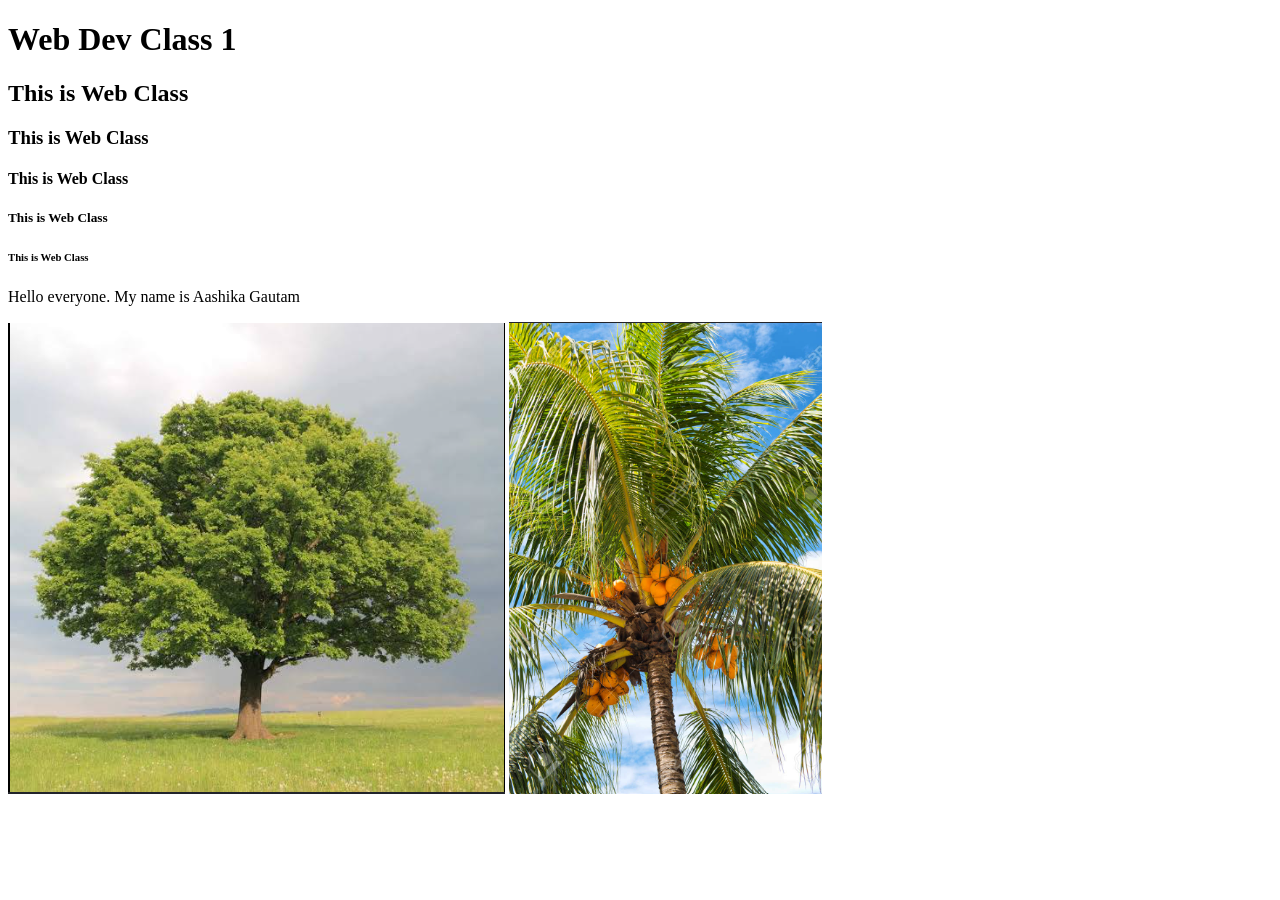
==== index.html @ a2cb96da "Initial commit" ====
<!DOCTYPE html>
<html lang="en">
<head>
    <meta charset="UTF-8">
    <meta name="viewport" content="width=device-width, initial-scale=1.0">
    <title>Document</title>
</head>
<body>
    <h1>Web Dev Class 1 </h1>
    <h2>This is Web Class</h2>
    <h3>This is Web Class </h3>
    <h4>This is Web Class </h4>
    <h5>This is Web Class</h5>
    <h6>This is Web Class</h6>
    

<p> Hello everyone. My name is Aashika Gautam </p>
<img src = "./images/abc.png" alt="">
<img src = "images/efg.png" alt="">

</body>
</html>
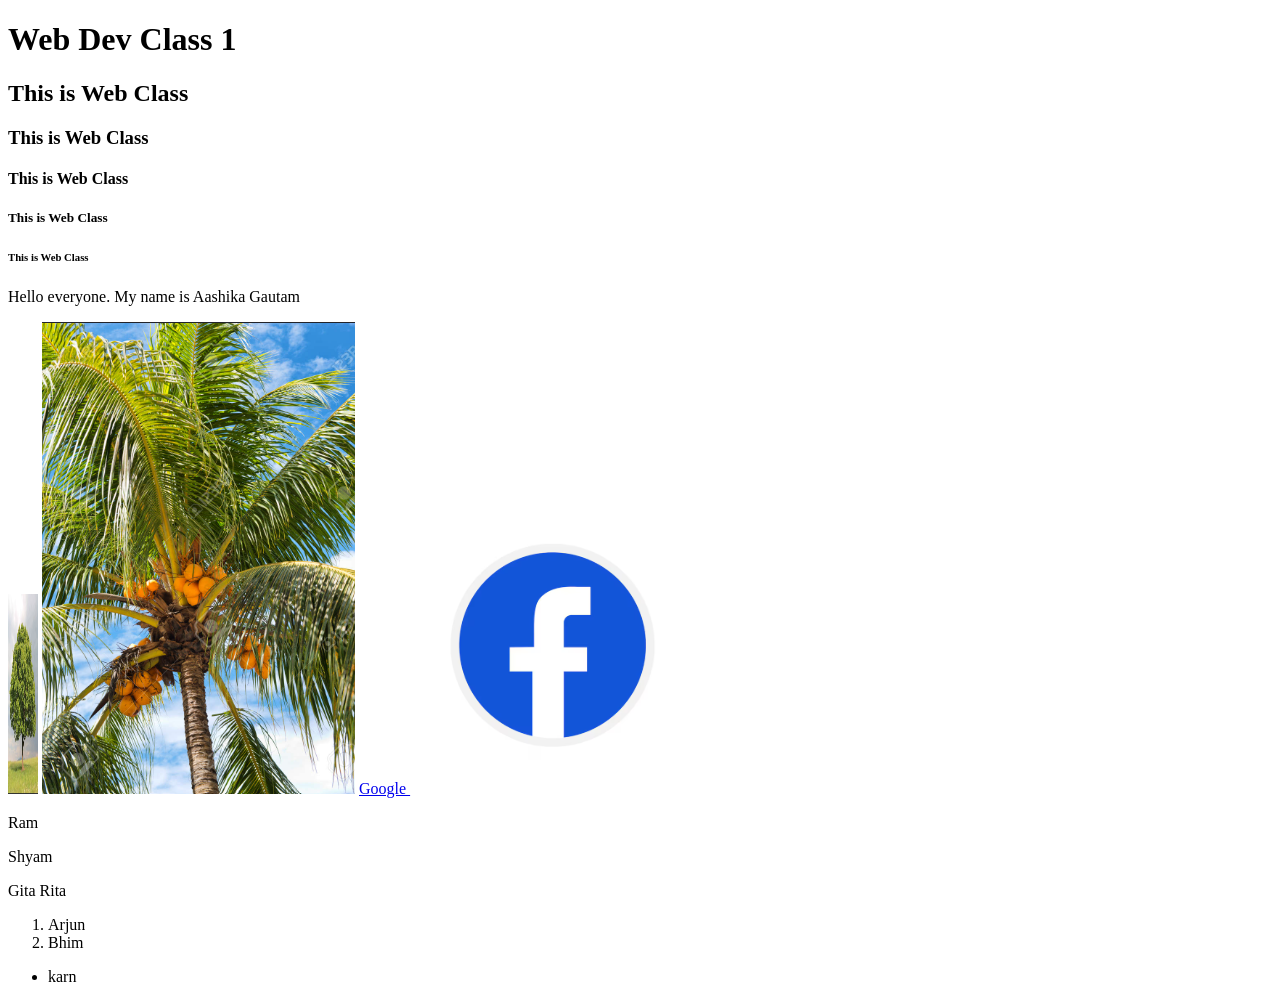
==== commit 50756565: "Week_2_Dev_Class" ====
--- a/index.html
+++ b/index.html
@@ -15,8 +15,21 @@
     
 
 <p> Hello everyone. My name is Aashika Gautam </p>
-<img src = "./images/abc.png" alt="">
+<img src = "./images/abc.png" alt="Tree" height="200" width="30" />
 <img src = "images/efg.png" alt="">
+<a href="https://google.com" target="_blank"> Google </a>
+<img src = "images/fb.png" alt="">
+<p> Ram </p>
+<p> Shyam </p>
+<span> Gita </span>
+<span> Rita </span>
+<ol>
+    <li> Arjun </li>
+    <li> Bhim </li>
+</ol>
+<ul>
+    <li> karn </li>
+</ul>
 
 </body>
 </html>
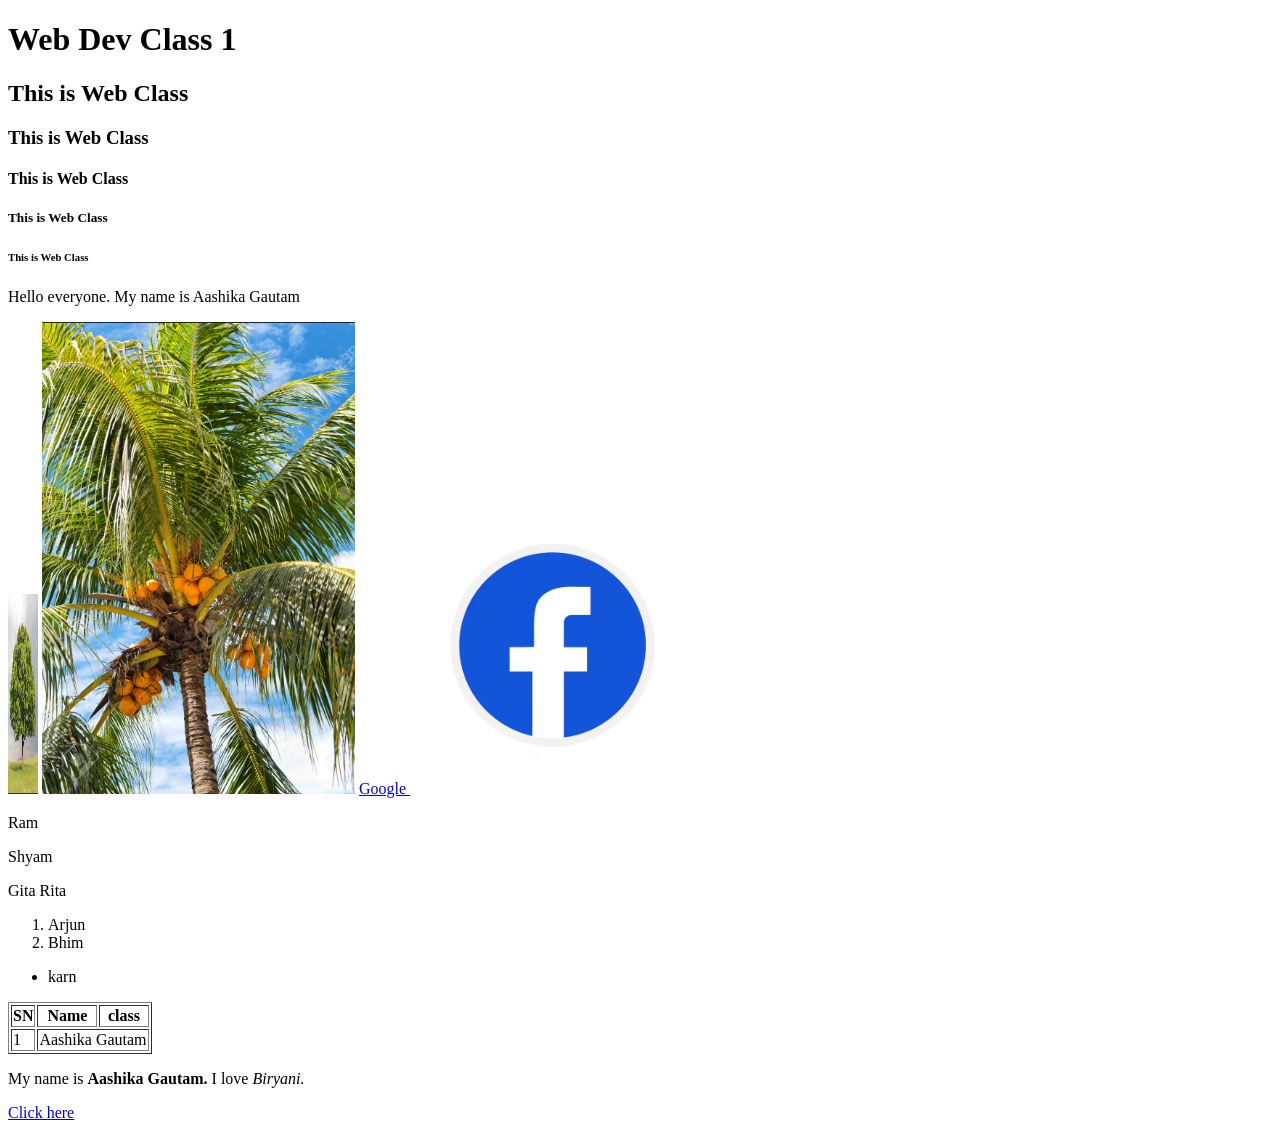
==== commit 4a3c53a2: "week-2-class-2" ====
--- a/index.html
+++ b/index.html
@@ -1,10 +1,12 @@
 <!DOCTYPE html>
 <html lang="en">
+
 <head>
     <meta charset="UTF-8">
     <meta name="viewport" content="width=device-width, initial-scale=1.0">
     <title>Document</title>
 </head>
+
 <body>
     <h1>Web Dev Class 1 </h1>
     <h2>This is Web Class</h2>
@@ -12,24 +14,46 @@
     <h4>This is Web Class </h4>
     <h5>This is Web Class</h5>
     <h6>This is Web Class</h6>
-    
 
-<p> Hello everyone. My name is Aashika Gautam </p>
-<img src = "./images/abc.png" alt="Tree" height="200" width="30" />
-<img src = "images/efg.png" alt="">
-<a href="https://google.com" target="_blank"> Google </a>
-<img src = "images/fb.png" alt="">
-<p> Ram </p>
-<p> Shyam </p>
-<span> Gita </span>
-<span> Rita </span>
-<ol>
-    <li> Arjun </li>
-    <li> Bhim </li>
-</ol>
-<ul>
-    <li> karn </li>
-</ul>
 
+    <p> Hello everyone. My name is Aashika Gautam </p>
+    <img src="./images/abc.png" alt="Tree" height="200" width="30" />
+    <img src="images/efg.png" alt="">
+    <a href="https://google.com" target="_blank"> Google </a>
+    <img src="images/fb.png" alt="">
+    <p> Ram </p>
+    <p> Shyam </p>
+    <span> Gita </span>
+    <span> Rita </span>
+    <ol>
+        <li> Arjun </li>
+        <li> Bhim </li>
+    </ol>
+    <ul>
+        <li> karn </li>
+    </ul>
+    <!-- Start of week 2 class 2 -->
+    <section>
+        <div>
+            <table border>
+                <tr>
+                    <th> SN </th>
+                    <th> Name </th>
+                    <th> class </th>
+                </tr>
+                <tr>
+                    <td> 1 </td>
+                    <td colspan="2"> Aashika Gautam</td>
+
+                </tr>
+            </table>
+        </div>
+        <div>
+            <p> My name is <strong> Aashika Gautam. </strong> I love <em> Biryani. </em> </p>
+            <a href="https://facebook.com" <u> Click here </u> </a>
+        </div>
+    </section>
+    <!-- end of week 2 class 2 -->
 </body>
+
 </html>
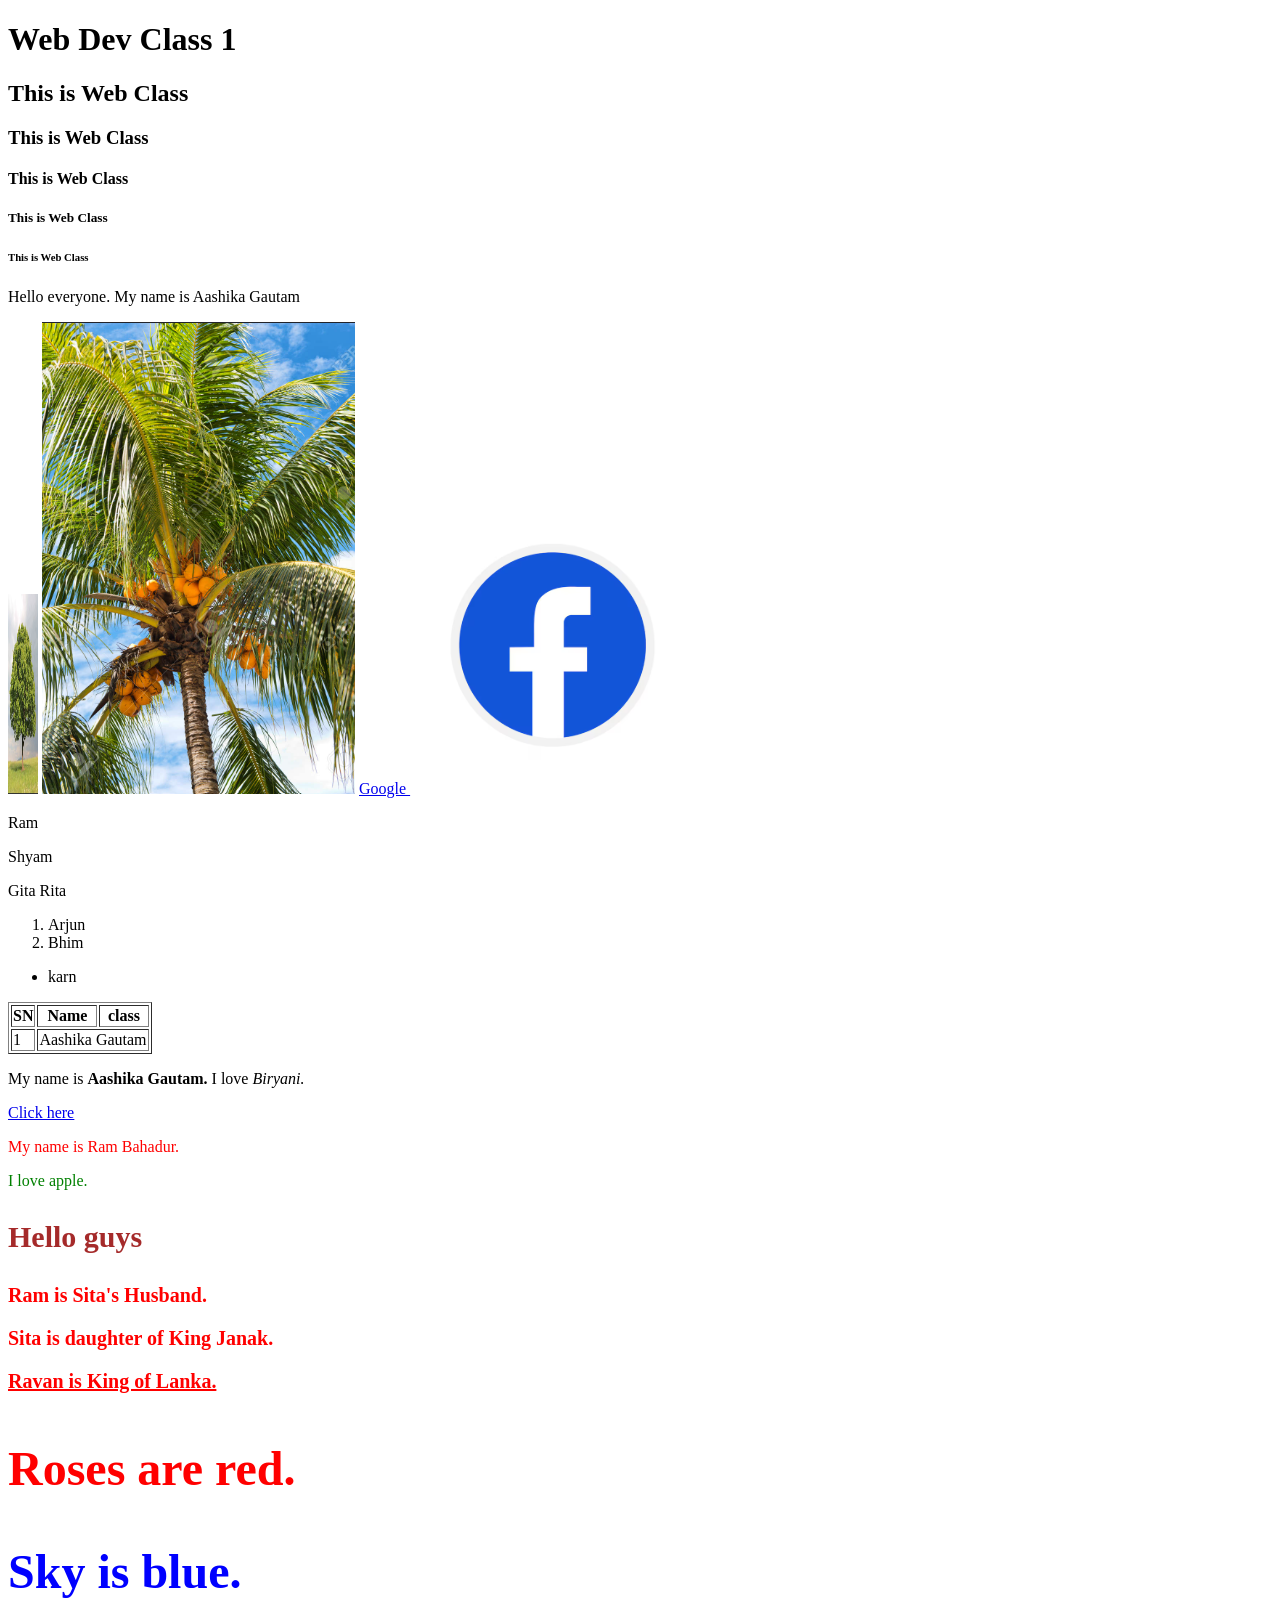
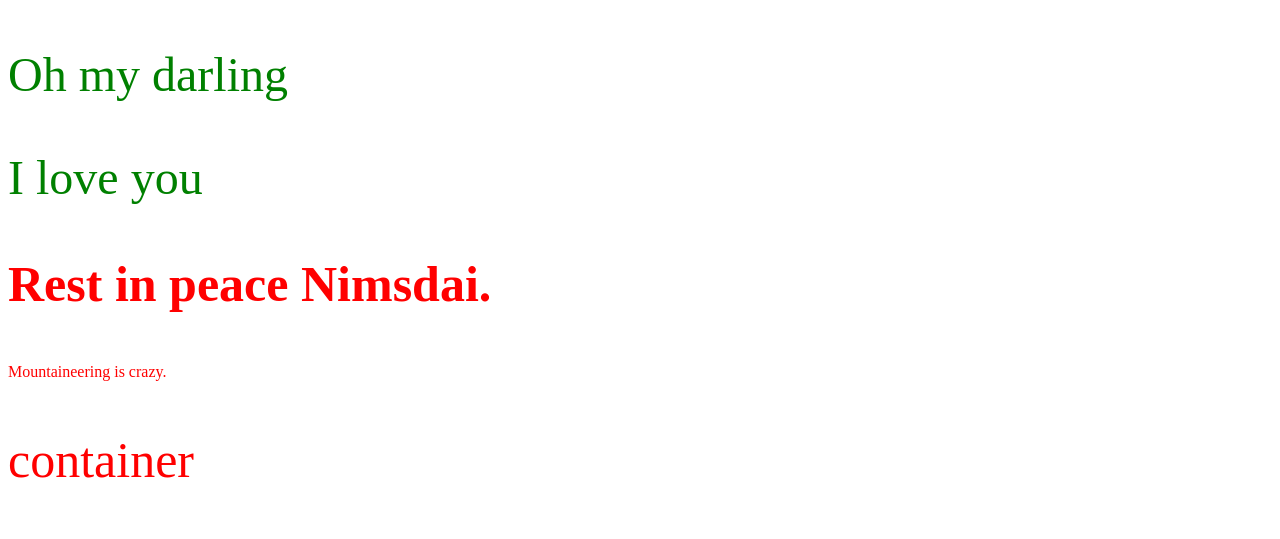
==== commit cf3bfe45: "Add week 3 class 1 work" ====
--- a/index.html
+++ b/index.html
@@ -1,10 +1,50 @@
 <!DOCTYPE html>
 <html lang="en">
 
-<head>
+<head> 
     <meta charset="UTF-8">
     <meta name="viewport" content="width=device-width, initial-scale=1.0">
     <title>Document</title>
+     <style>
+        .rainbow { 
+            color: red;
+            font-size: 20px;
+            font-weight: bold;
+        }
+        .text-underline {
+            text-decoration: underline;
+        }
+        .beta { 
+            font-size: 48px;
+        }
+        .beti {
+             font-weight: bold;
+        }
+        .minku {
+            color: green;
+        }
+        .inku {
+            color: red;
+        }
+         .pinku {
+            color: blue;
+        }
+        .wrap p{
+            color: red;
+        }
+        .p{
+            color: green;
+        }
+        .text-red{ color:red;
+        }
+        .container .text-red{
+            font-size: 50px;
+        }
+        .wrap.container .text-red{
+            font-weight: bold;
+        }
+        
+    </style>
 </head>
 
 <body>
@@ -14,7 +54,6 @@
     <h4>This is Web Class </h4>
     <h5>This is Web Class</h5>
     <h6>This is Web Class</h6>
-
 
     <p> Hello everyone. My name is Aashika Gautam </p>
     <img src="./images/abc.png" alt="Tree" height="200" width="30" />
@@ -32,10 +71,11 @@
     <ul>
         <li> karn </li>
     </ul>
+
     <!-- Start of week 2 class 2 -->
     <section>
         <div>
-            <table border>
+            <table border="1">
                 <tr>
                     <th> SN </th>
                     <th> Name </th>
@@ -44,16 +84,58 @@
                 <tr>
                     <td> 1 </td>
                     <td colspan="2"> Aashika Gautam</td>
-
                 </tr>
             </table>
         </div>
         <div>
             <p> My name is <strong> Aashika Gautam. </strong> I love <em> Biryani. </em> </p>
-            <a href="https://facebook.com" <u> Click here </u> </a>
+            <a href="https://facebook.com"> <u> Click here </u> </a>
         </div>
     </section>
     <!-- end of week 2 class 2 -->
-</body>
 
-</html>+     <p style="color: red;"> My name is Ram Bahadur. </p>
+     <p style="color: green;"> I love apple. </p>
+     <p style="color: brown; font-size: 30px; font-weight:bold;"> Hello guys </p>
+     
+     <p class="rainbow"> 
+        Ram is Sita's Husband.
+     </p>
+     <p class="rainbow"> 
+        Sita is daughter of King Janak.
+     </p>
+    <p class="rainbow text-underline"> 
+        Ravan is King of Lanka.
+     </p>
+     
+     <p class="beta inku beti">
+        Roses are red.
+     </p>
+     <p class="beta pinku beti">
+        Sky is blue.
+     </p>
+     <p class="beta minku">
+        Oh my darling
+     </p>
+      <p class="beta minku"> 
+        I love you 
+     </p> 
+    <div class ="wrap container ">
+         <p class="text-red">
+        Rest in peace Nimsdai.
+     </p>
+     </div>
+     <div class="wrap">
+        <p class="text-red">
+        Mountaineering is crazy.
+     </p>
+     </div>
+     <div class="container">
+        <p class="text-red">
+            container
+        </p>
+     </div>
+
+    </body>
+
+</html>
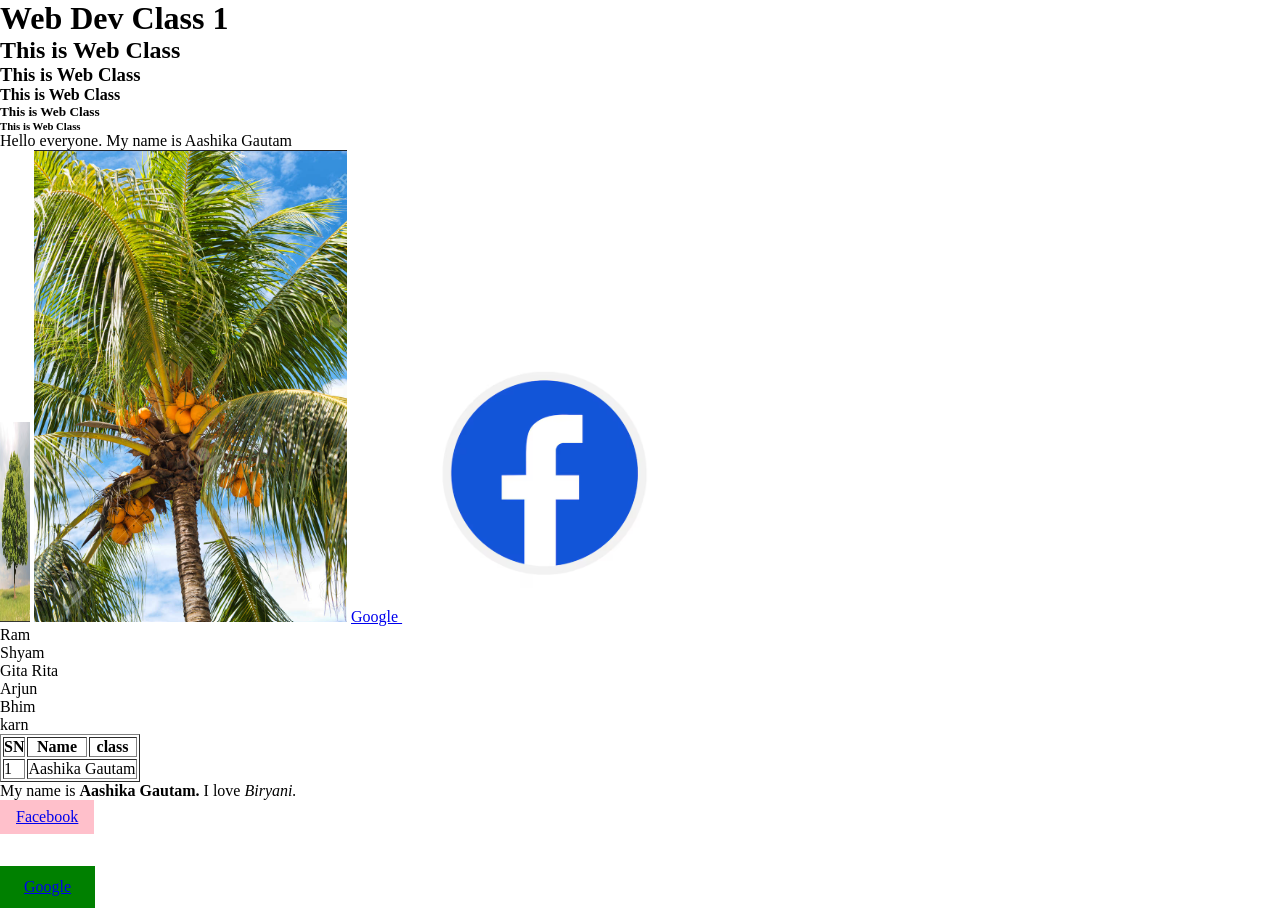
==== commit 48980810: "Week 4 class 1" ====
--- a/index.html
+++ b/index.html
@@ -1,59 +1,22 @@
 <!DOCTYPE html>
 <html lang="en">
 
-<head> 
+<head>
     <meta charset="UTF-8">
     <meta name="viewport" content="width=device-width, initial-scale=1.0">
-    <title>Document</title>
-     <style>
-        .rainbow { 
-            color: red;
-            font-size: 20px;
-            font-weight: bold;
-        }
-        .text-underline {
-            text-decoration: underline;
-        }
-        .beta { 
-            font-size: 48px;
-        }
-        .beti {
-             font-weight: bold;
-        }
-        .minku {
-            color: green;
-        }
-        .inku {
-            color: red;
-        }
-         .pinku {
-            color: blue;
-        }
-        .wrap p{
-            color: red;
-        }
-        .p{
-            color: green;
-        }
-        .text-red{ color:red;
-        }
-        .container .text-red{
-            font-size: 50px;
-        }
-        .wrap.container .text-red{
-            font-weight: bold;
-        }
-        
-    </style>
+    <title>index page</title>
+    <link rel="stylesheet" href="./css/style.css">
 </head>
+<body>
 
-<body>
+
     <h1>Web Dev Class 1 </h1>
     <h2>This is Web Class</h2>
     <h3>This is Web Class </h3>
     <h4>This is Web Class </h4>
     <h5>This is Web Class</h5>
     <h6>This is Web Class</h6>
+
 
     <p> Hello everyone. My name is Aashika Gautam </p>
     <img src="./images/abc.png" alt="Tree" height="200" width="30" />
@@ -71,11 +34,10 @@
     <ul>
         <li> karn </li>
     </ul>
-
     <!-- Start of week 2 class 2 -->
     <section>
         <div>
-            <table border="1">
+            <table border>
                 <tr>
                     <th> SN </th>
                     <th> Name </th>
@@ -84,58 +46,17 @@
                 <tr>
                     <td> 1 </td>
                     <td colspan="2"> Aashika Gautam</td>
+
                 </tr>
             </table>
         </div>
         <div>
             <p> My name is <strong> Aashika Gautam. </strong> I love <em> Biryani. </em> </p>
-            <a href="https://facebook.com"> <u> Click here </u> </a>
+            <a href="https://facebook.com" class="facebook"> <u> Facebook </u> </a>
         </div>
+        <div> <a href="https://google.com" class="google"> Google </a> </div>
     </section>
     <!-- end of week 2 class 2 -->
+</body>
 
-     <p style="color: red;"> My name is Ram Bahadur. </p>
-     <p style="color: green;"> I love apple. </p>
-     <p style="color: brown; font-size: 30px; font-weight:bold;"> Hello guys </p>
-     
-     <p class="rainbow"> 
-        Ram is Sita's Husband.
-     </p>
-     <p class="rainbow"> 
-        Sita is daughter of King Janak.
-     </p>
-    <p class="rainbow text-underline"> 
-        Ravan is King of Lanka.
-     </p>
-     
-     <p class="beta inku beti">
-        Roses are red.
-     </p>
-     <p class="beta pinku beti">
-        Sky is blue.
-     </p>
-     <p class="beta minku">
-        Oh my darling
-     </p>
-      <p class="beta minku"> 
-        I love you 
-     </p> 
-    <div class ="wrap container ">
-         <p class="text-red">
-        Rest in peace Nimsdai.
-     </p>
-     </div>
-     <div class="wrap">
-        <p class="text-red">
-        Mountaineering is crazy.
-     </p>
-     </div>
-     <div class="container">
-        <p class="text-red">
-            container
-        </p>
-     </div>
-
-    </body>
-
-</html>
+</html>
--- a/css/style.css
+++ b/css/style.css
@@ -0,0 +1,35 @@
+
+footer {
+    background-color: beige;
+    height: 200px;
+    color: grey;
+
+}
+.google {
+    padding: 12px 24px;
+     background-color: green;
+  margin-top: 32px;
+  display: inline-block;
+
+
+}
+
+.facebook {
+    padding: 8px 16px;
+     background-color: pink;
+      
+      display: inline-block;
+} 
+/*CSS RESET*/
+*{ 
+    padding: 0;
+    margin: 0;
+    box-sizing: border-box;
+}
+.box-1 {
+    background: blue;
+    width: 49%
+    height: 200px;
+    
+}
+
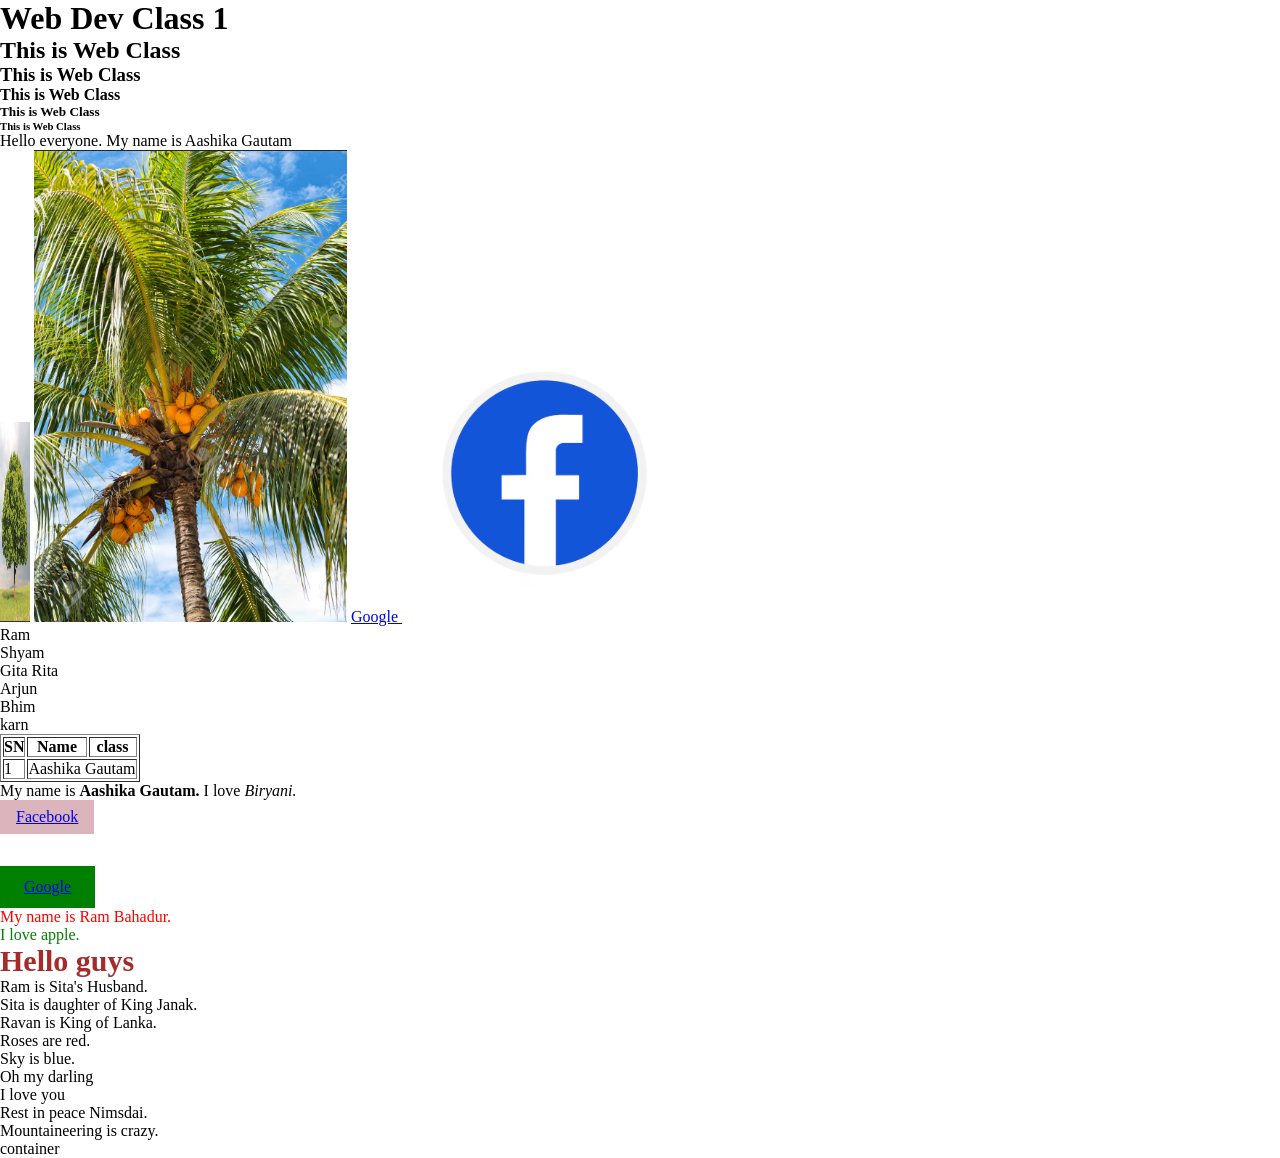
==== commit 9aab5003: "Merge branch 'main' into week-4-class-1" ====
--- a/index.html
+++ b/index.html
@@ -1,7 +1,7 @@
 <!DOCTYPE html>
 <html lang="en">
 
-<head>
+<head> 
     <meta charset="UTF-8">
     <meta name="viewport" content="width=device-width, initial-scale=1.0">
     <title>index page</title>
@@ -16,7 +16,6 @@
     <h4>This is Web Class </h4>
     <h5>This is Web Class</h5>
     <h6>This is Web Class</h6>
-
 
     <p> Hello everyone. My name is Aashika Gautam </p>
     <img src="./images/abc.png" alt="Tree" height="200" width="30" />
@@ -34,10 +33,11 @@
     <ul>
         <li> karn </li>
     </ul>
+
     <!-- Start of week 2 class 2 -->
     <section>
         <div>
-            <table border>
+            <table border="1">
                 <tr>
                     <th> SN </th>
                     <th> Name </th>
@@ -46,7 +46,6 @@
                 <tr>
                     <td> 1 </td>
                     <td colspan="2"> Aashika Gautam</td>
-
                 </tr>
             </table>
         </div>
@@ -57,6 +56,49 @@
         <div> <a href="https://google.com" class="google"> Google </a> </div>
     </section>
     <!-- end of week 2 class 2 -->
-</body>
 
-</html>+     <p style="color: red;"> My name is Ram Bahadur. </p>
+     <p style="color: green;"> I love apple. </p>
+     <p style="color: brown; font-size: 30px; font-weight:bold;"> Hello guys </p>
+     
+     <p class="rainbow"> 
+        Ram is Sita's Husband.
+     </p>
+     <p class="rainbow"> 
+        Sita is daughter of King Janak.
+     </p>
+    <p class="rainbow text-underline"> 
+        Ravan is King of Lanka.
+     </p>
+     
+     <p class="beta inku beti">
+        Roses are red.
+     </p>
+     <p class="beta pinku beti">
+        Sky is blue.
+     </p>
+     <p class="beta minku">
+        Oh my darling
+     </p>
+      <p class="beta minku"> 
+        I love you 
+     </p> 
+    <div class ="wrap container ">
+         <p class="text-red">
+        Rest in peace Nimsdai.
+     </p>
+     </div>
+     <div class="wrap">
+        <p class="text-red">
+        Mountaineering is crazy.
+     </p>
+     </div>
+     <div class="container">
+        <p class="text-red">
+            container
+        </p>
+     </div>
+
+    </body>
+
+</html>
--- a/css/style.css
+++ b/css/style.css
@@ -1,3 +1,9 @@
+/*CSS RESET*/
+* {
+    padding: 0;
+    margin: 0;
+    box-sizing: border-box;
+}
 
 footer {
     background-color: beige;
@@ -5,31 +11,28 @@
     color: grey;
 
 }
+
 .google {
     padding: 12px 24px;
-     background-color: green;
-  margin-top: 32px;
-  display: inline-block;
-
-
+    background-color: green;
+    margin-top: 32px;
+    display: inline-block;
 }
 
 .facebook {
     padding: 8px 16px;
-     background-color: pink;
-      
-      display: inline-block;
-} 
-/*CSS RESET*/
-*{ 
-    padding: 0;
-    margin: 0;
-    box-sizing: border-box;
+    background-color: rgb(220, 180, 187);
+    display: inline-block;
 }
+
+
 .box-1 {
     background: blue;
-    width: 49%
+    width: 49%;
     height: 200px;
-    
+
 }
 
+.container {
+    width:
+}
